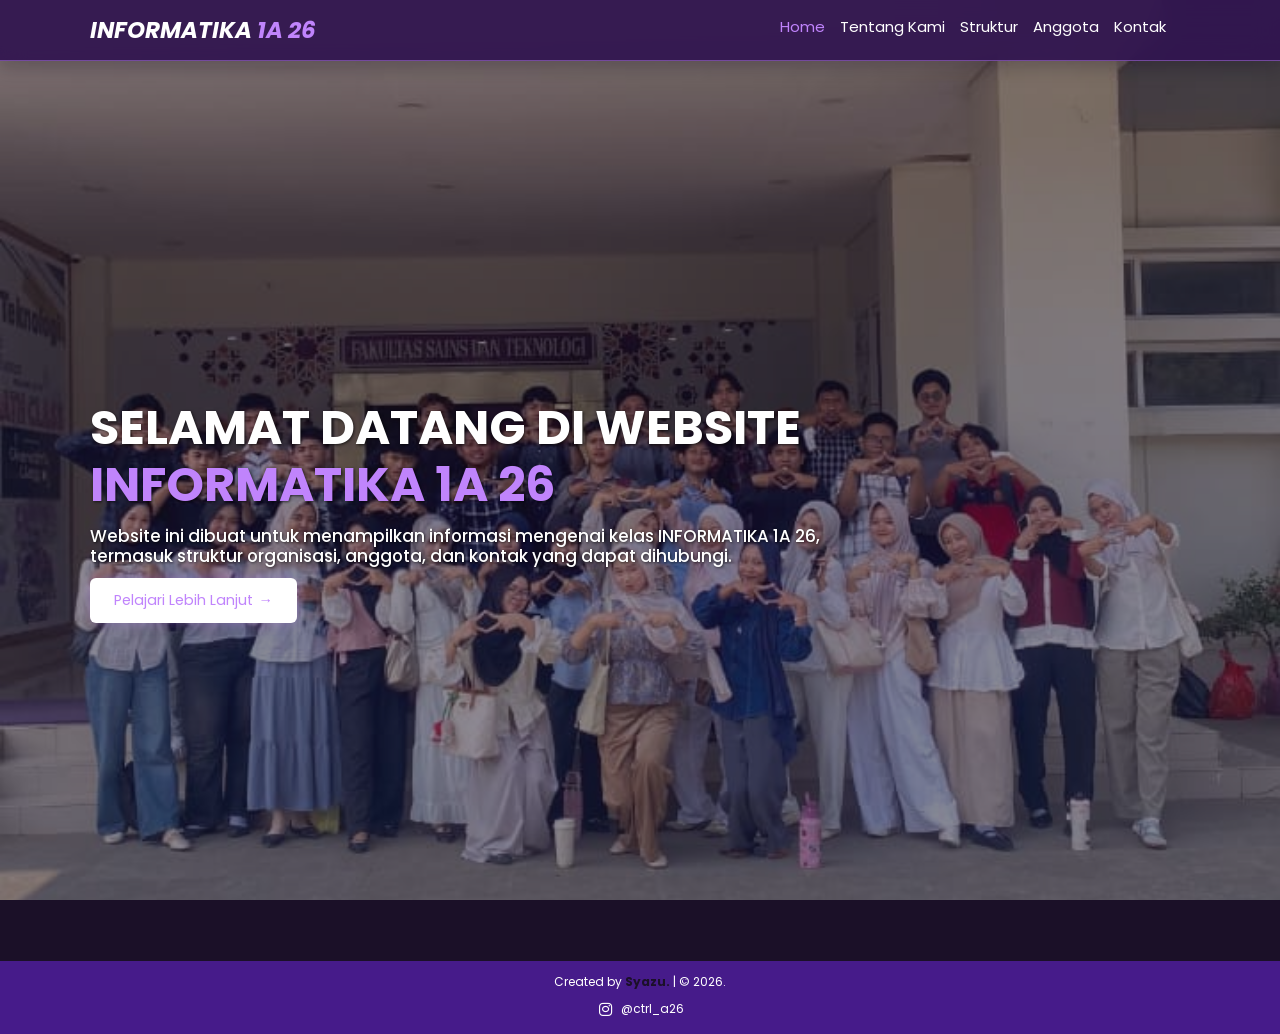
==== index.html @ 843210bf "Add files via upload" ====
<!doctype html>
<html lang="en">
  <head>
    <meta charset="UTF-8" />
    <meta name="viewport" content="width=device-width, initial-scale=1.0" />
    <title>INFORMATIKA 1A 26</title>

    <!-- fonts -->
    <link rel="preconnect" href="https://fonts.googleapis.com" />
    <link rel="preconnect" href="https://fonts.gstatic.com" crossorigin />
    <link
      href="https://fonts.googleapis.com/css2?family=Poppins:ital,wght@0,100;0,200;0,300;0,400;0,500;0,600;0,700;0,800;0,900;1,100;1,200;1,300;1,400;1,500;1,600;1,700;1,800;1,900&display=swap"
      rel="stylesheet"
    />

    <!-- icon -->
    <link
      rel="stylesheet"
      href="https://cdn.jsdelivr.net/npm/boxicons@latest/css/boxicons.min.css"
    />

    <!-- style -->
    <link rel="stylesheet" href="style.css" />
  </head>

  <body>
    <!-- navbar -->
    <nav class="navbar">
      <a href="#" class="navbar-logo">INFORMATIKA <span>1A 26</span></a>

      <div id="#" class="navbar-nav">
        <a href="index.html" class="active">Home</a>
        <a href="about.html">Tentang Kami</a>
        <a href="structure.html">Struktur</a>
        <a href="anggota.html">Anggota</a>
        <a href="contact.html">Kontak</a>
      </div>

      <div id="#" class="navbar-extra">
        <a href="#" id="menu" aria-label="Buka menu"
          ><i class="bx bx-menu" aria-hidden="true"></i
        ></a>
      </div>
    </nav>

    <!-- hero -->
    <section id="home" class="hero">
      <main class="content">
        <h1>SELAMAT DATANG DI WEBSITE<br /><span>INFORMATIKA 1A 26</span></h1>

        <p>
          Website ini dibuat untuk menampilkan informasi mengenai kelas
          INFORMATIKA 1A 26, termasuk struktur organisasi, anggota, dan kontak
          yang dapat dihubungi.
        </p>

        <a href="about.html" class="cta">Pelajari Lebih Lanjut</a>
      </main>
    </section>
    <!-- hero -->

    <!-- footer -->
    <footer>
      <div class="credit">
        <p>Created by <a href="">Syazu.</a> | &copy; 2026.</p>
      </div>
      <a
        href="https://www.instagram.com/ctrl_a26?cplk=MTdxdXM1bTlqb2JzaA=="
        class="footer-instagram"
      >
        <i class="bx bxl-instagram" aria-hidden="true"></i>
        <span>@ctrl_a26</span>
      </a>
    </footer>
    <!-- footer -->

    <!-- script -->
    <script src="script.js"></script>
  </body>
</html>
---- style.css ----
* {
  margin: 0;
  padding: 0;
  box-sizing: border-box;
  outline: none;
  border: none;
  text-decoration: none;
}

:root {
  --bg: #1b1028;
  --primary: #c084fc;
}

html {
  scroll-behavior: smooth;
}

body {
  display: flex;
  flex-direction: column;
  min-height: 100vh;
  font-family: "poppins", sans-serif;
  color: #fff;
  background-color: var(--bg);
  position: relative;
  isolation: isolate;
}

body::before {
  content: "";
  position: fixed;
  inset: 0;
  background: url("bg-1.jpeg") center / cover no-repeat;
  opacity: 0.5;
  z-index: -1;
  pointer-events: none;
}

/* navbar */
.navbar {
  position: sticky;
  top: 0;
  left: 0;
  right: 0;
  display: flex;
  align-items: center;
  justify-content: space-between;
  gap: 2rem;
  padding: 0.9rem clamp(1.25rem, 7vw, 7%);
  background-color: rgba(48, 20, 80, 0.92);
  border-bottom: 1px solid rgba(192, 132, 252, 0.45);
  box-shadow: 0 0.5rem 1.5rem rgba(15, 6, 25, 0.25);
  backdrop-filter: blur(12px);
  z-index: 9999;
}

.navbar .navbar-logo {
  flex-shrink: 0;
  font-size: clamp(18px, 1.8vw, 24px);
  font-style: italic;
  font-weight: 700;
  color: #fff;
}

.navbar .navbar-logo span {
  color: var(--primary);
}

.navbar .navbar-nav {
  display: flex;
  align-items: center;
  gap: clamp(0.5rem, 1.5vw, 1.25rem);
  margin-left: auto;
}

.navbar .navbar-nav a {
  font-size: clamp(15px, 1.1vw, 17px);
  display: inline-block;
  margin: 0;
  padding: 0.35rem 0;
  color: #fff;
  white-space: nowrap;
}

.navbar .navbar-nav a.active,
.navbar .navbar-nav a:hover {
  color: var(--primary);
}

.navbar .navbar-nav a::after {
  border-bottom: 0.1rem solid var(--primary);
  content: "";
  display: block;
  padding-bottom: 0.5rem;
  transform: scaleX(0);
  transition: 0.2s linear;
}

.navbar .navbar-nav a:hover::after {
  transform: scaleX(0.5);
}

.navbar .navbar-extra a {
  display: inline-flex;
  align-items: center;
  justify-content: center;
  color: #fff;
  margin: 0 0.5rem;
  font-size: 1.5rem;
}

.navbar .navbar-extra {
  display: flex;
  align-items: center;
  flex-shrink: 0;
}

.navbar .navbar-extra a:hover {
  color: var(--primary);
}

#menu {
  display: none;
}

/* hero */
.hero {
  display: flex;
  align-items: center;
  min-height: 100vh;
  position: relative;
}

.hero .content {
  padding: 1.4rem 7%;
  max-width: 80rem;
  position: relative;
}

.hero .content h1 {
  font-weight: 700;
  font-size: 4rem;
  color: #fff;
  line-height: 1.2;
  text-shadow: 1px 1px 3px rgba(0, 0, 0, 0.65);
}

.hero .content h1 span {
  color: var(--primary);
}

.hero .content p {
  font-size: 1.4rem;
  font-weight: 500;
  line-height: 1.2;
  color: #fff;
  text-shadow: 1px 1px 3px rgba(0, 0, 0, 0.65);
  margin-top: 1rem;
}

.hero .content .cta {
  display: inline-block;
  background-color: #fff;
  color: var(--primary);
  margin-top: 1rem;
  padding: 1rem 2rem;
  border-radius: 0.5rem;
  font-size: 1.2rem;
  box-shadow: 0 0 12px rgba(192, 132, 252, 0.35);
}

.hero .content .cta:hover {
  background-color: var(--primary);
  color: #fff;
  box-shadow: 0 0 12px rgba(192, 132, 252, 0.65);
}

.content .cta::after {
  content: "→";
  display: inline-block;
  margin-left: 0.5rem;
  transition: 0.3s;
}
/* hero end */

/* about */
.about {
  flex: 1;
  width: min(90%, 70rem);
  margin: 3rem auto;
  padding: 2rem;
  border: 1px solid rgba(192, 132, 252, 0.65);
  border-radius: 1rem;
  background-color: rgba(48, 20, 80, 0.75);
  box-shadow: 0 0.75rem 2rem rgba(15, 6, 25, 0.25);
}

.about h2 {
  text-align: center;
  margin-bottom: 2rem;
}

.about .content {
  width: 100%;
}

.about .content p {
  text-align: justify;
  line-height: 1.8;
  font-size: 1.2rem;
}
/* about end */

/* members */
.member-list {
  flex: 1;
  width: min(92%, 75rem);
  margin: 3rem auto;
  padding: 2rem;
  border: 1px solid rgba(192, 132, 252, 0.65);
  border-radius: 1rem;
  background-color: rgba(48, 20, 80, 0.75);
  box-shadow: 0 0.75rem 2rem rgba(15, 6, 25, 0.25);
}

.member-list h2 {
  margin-bottom: 0.5rem;
  text-align: center;
  font-size: 2.5rem;
}

.member-list h2 span {
  color: var(--primary);
}

.member-intro {
  margin-bottom: 2rem;
  text-align: center;
  color: rgba(255, 255, 255, 0.8);
}

.member-search-label {
  display: block;
  margin: 0 auto 0.5rem;
  color: rgba(255, 255, 255, 0.85);
  font-size: 0.95rem;
}

.member-search {
  display: block;
  width: min(100%, 32rem);
  min-height: 3rem;
  margin: 0 auto 0.5rem;
  padding: 0.75rem 1rem;
  border: 1px solid rgba(192, 132, 252, 0.65);
  border-radius: 0.6rem;
  background: rgba(27, 16, 40, 0.8);
  color: #fff;
  font: inherit;
}

.member-search::placeholder {
  color: rgba(255, 255, 255, 0.6);
}

.member-search:focus-visible {
  outline: 2px solid var(--primary);
  outline-offset: 2px;
}

.member-count {
  min-height: 1.5rem;
  margin-bottom: 1rem;
  color: rgba(255, 255, 255, 0.75);
  font-size: 0.9rem;
  text-align: center;
}

.member-grid {
  display: grid;
  grid-template-columns: repeat(auto-fit, minmax(min(100%, 13rem), 1fr));
  gap: 1.25rem;
}

.member-card {
  padding: 1.5rem 1rem;
  border: 1px solid rgba(192, 132, 252, 0.55);
  border-radius: 0.75rem;
  background: rgba(76, 29, 149, 0.8);
  text-align: center;
  box-shadow: 0 0.5rem 1.25rem rgba(15, 6, 25, 0.2);
  transition:
    transform 180ms ease,
    border-color 180ms ease,
    box-shadow 180ms ease;
}

.member-card:hover,
.contact-card:hover {
  transform: translateY(-4px);
  border-color: var(--primary);
  box-shadow: 0 0.8rem 1.5rem rgba(15, 6, 25, 0.32);
}

.member-card[hidden] {
  display: none;
}

.scroll-reveal {
  opacity: 0;
  transform: translateY(1rem);
  transition:
    opacity 500ms ease,
    transform 500ms ease;
}

.scroll-reveal.is-visible {
  opacity: 1;
  transform: translateY(0);
}

.back-to-top {
  position: fixed;
  right: 1.25rem;
  bottom: 1.25rem;
  z-index: 10000;
  display: grid;
  width: 3rem;
  height: 3rem;
  place-items: center;
  border: 1px solid rgba(255, 255, 255, 0.5);
  border-radius: 50%;
  background: var(--primary);
  color: var(--bg);
  cursor: pointer;
  font-size: 1.75rem;
  opacity: 0;
  pointer-events: none;
  transform: translateY(0.5rem);
  transition:
    opacity 180ms ease,
    transform 180ms ease,
    background-color 180ms ease;
}

.back-to-top.is-visible {
  opacity: 1;
  pointer-events: auto;
  transform: translateY(0);
}

.back-to-top:hover {
  background: #fff;
}

.back-to-top:focus-visible {
  outline: 2px solid #fff;
  outline-offset: 3px;
}

@media (prefers-reduced-motion: reduce) {
  .member-card,
  .scroll-reveal,
  .back-to-top {
    transition: none;
  }

  .member-card:hover,
  .contact-card:hover {
    transform: none;
  }
}

.member-centered-row {
  display: grid;
  grid-column: 1 / -1;
  grid-template-columns: 1fr;
  gap: 1.25rem;
  width: min(100%, 20rem);
  justify-self: center;
}

.member-pair-row {
  display: contents;
}

.member-avatar {
  display: grid;
  width: 4rem;
  height: 4rem;
  margin: 0 auto 1rem;
  place-items: center;
  border: 1px solid rgba(255, 255, 255, 0.55);
  border-radius: 50%;
  background: rgba(192, 132, 252, 0.35);
  color: #fff;
  font-size: 1.2rem;
  font-weight: 700;
}

.member-card h3 {
  margin-bottom: 0.35rem;
  font-size: 1rem;
  overflow-wrap: anywhere;
}

.member-card p {
  color: rgba(255, 255, 255, 0.75);
  font-size: 0.9rem;
}

/* contact */
.contact-list {
  flex: 1;
  width: min(92%, 75rem);
  margin: 3rem auto;
  padding: 2rem;
  border: 1px solid rgba(192, 132, 252, 0.65);
  border-radius: 1rem;
  background-color: rgba(48, 20, 80, 0.75);
  box-shadow: 0 0.75rem 2rem rgba(15, 6, 25, 0.25);
}

.contact-list h2 {
  margin-bottom: 0.5rem;
  text-align: center;
  font-size: 2.5rem;
}

.contact-list h2 span {
  color: var(--primary);
}

.contact-intro {
  margin-bottom: 2rem;
  text-align: center;
  color: rgba(255, 255, 255, 0.8);
}

.contact-grid {
  display: grid;
  grid-template-columns: repeat(auto-fit, minmax(min(100%, 18rem), 1fr));
  gap: 1.25rem;
  max-width: 48rem;
  margin: 0 auto;
}

.contact-card {
  padding: 2rem 1.5rem;
  border: 1px solid rgba(192, 132, 252, 0.55);
  border-radius: 0.75rem;
  background: rgba(76, 29, 149, 0.8);
  text-align: center;
  box-shadow: 0 0.5rem 1.25rem rgba(15, 6, 25, 0.2);
}

.contact-icon {
  display: grid;
  width: 4rem;
  height: 4rem;
  margin: 0 auto 1rem;
  place-items: center;
  border: 1px solid rgba(255, 255, 255, 0.55);
  border-radius: 50%;
  background: rgba(192, 132, 252, 0.35);
  font-size: 1.8rem;
}

.contact-card h3 {
  margin-bottom: 0.35rem;
  font-size: 1.1rem;
  overflow-wrap: anywhere;
}

.contact-role {
  margin-bottom: 1.25rem;
  color: rgba(255, 255, 255, 0.75);
}

.contact-action {
  display: inline-flex;
  align-items: center;
  justify-content: center;
  gap: 0.5rem;
  padding: 0.7rem 1rem;
  border-radius: 0.5rem;
  background: var(--primary);
  color: var(--bg);
  font-weight: 600;
}

.contact-action:hover {
  background: #fff;
}

/* class structure */
.structure {
  flex: 1;
  width: min(96%, 100rem);
  margin: 3rem auto;
  padding: 2rem;
  border: 1px solid rgba(192, 132, 252, 0.65);
  border-radius: 1rem;
  background-color: rgba(48, 20, 80, 0.75);
  box-shadow: 0 0.75rem 2rem rgba(15, 6, 25, 0.25);
}

.structure h2 {
  margin-bottom: 0.5rem;
  text-align: center;
  font-size: 2.5rem;
}

.structure h2 span {
  color: var(--primary);
}

.structure-intro {
  margin-bottom: 2rem;
  text-align: center;
  color: rgba(255, 255, 255, 0.8);
}

.class-org {
  display: flex;
  flex-direction: column;
  align-items: center;
}

.org-card {
  display: flex;
  align-items: center;
  justify-content: center;
  width: min(100%, 20rem);
  min-height: 5rem;
  padding: 1rem;
  border: 1px solid rgba(192, 132, 252, 0.7);
  border-radius: 0.75rem;
  background: rgba(76, 29, 149, 0.8);
  text-align: center;
  box-shadow: 0 0.5rem 1.25rem rgba(15, 6, 25, 0.2);
  flex-direction: column;
  gap: 0.35rem;
}

.org-role {
  color: #fff;
  font-size: 1.25rem;
  font-weight: 700;
}

.org-name {
  font-size: 1.1rem;
  font-weight: 500;
}

.org-connector {
  width: 2px;
  height: 1.25rem;
  background: var(--primary);
}

.org-team {
  position: relative;
  display: grid;
  grid-template-columns: repeat(2, minmax(0, 1fr));
  column-gap: 3rem;
  width: min(100%, 40.5rem);
  padding-top: 1.25rem;
  justify-items: center;
}

.org-team::before {
  content: "";
  position: absolute;
  top: 0;
  left: calc(25% - 0.8rem);
  right: calc(25% - 0.8rem);
  border-top: 2px solid rgba(192, 132, 252, 0.85);
}

.org-team::after {
  content: "";
  position: absolute;
  top: -1.25rem;
  left: 50%;
  height: 1.25rem;
  border-left: 2px solid rgba(192, 132, 252, 0.85);
  transform: translateX(-50%);
}

.org-team .org-card {
  position: relative;
  width: 100%;
}

.org-team .org-card::before {
  content: "";
  position: absolute;
  top: -1.25rem;
  left: 50%;
  height: 1.25rem;
  border-left: 2px solid rgba(192, 132, 252, 0.85);
  transform: translateX(-50%);
}

.org-divisions {
  grid-template-columns: repeat(2, minmax(0, 1fr));
  column-gap: 3rem;
  width: min(100%, 45rem);
}

.org-divisions .org-card {
  width: 100%;
  min-height: 10rem;
}

.org-pj {
  display: grid;
  grid-template-columns: repeat(10, minmax(0, 1fr));
  gap: 1rem;
  width: 100%;
}

.org-pj .org-card {
  grid-column: span 2;
}

.org-pj .org-card:nth-child(n + 6) {
  grid-row: 2;
}

.org-pj .org-card:nth-child(6) {
  grid-column: 2 / span 2;
}

.org-pj .org-card:nth-child(7) {
  grid-column: 4 / span 2;
}

.org-pj .org-card:nth-child(8) {
  grid-column: 6 / span 2;
}

.org-pj .org-card:nth-child(9) {
  grid-column: 8 / span 2;
}

.org-pj .org-card {
  width: 100%;
  min-height: 6rem;
}

.org-pj .org-role {
  font-size: 1.25rem;
  overflow-wrap: anywhere;
}

.org-members {
  margin-top: 1.25rem;
}
/* class structure end */

@media (max-width: 700px) {
  .structure {
    padding: 1.25rem;
  }

  .member-list {
    padding: 1.25rem;
  }

  .contact-list {
    padding: 1.25rem;
  }

  .member-centered-row {
    grid-template-columns: 1fr;
    width: min(100%, 20rem);
  }

  .member-grid {
    grid-template-columns: repeat(2, minmax(0, 1fr));
  }

  .member-pair-row {
    display: grid;
    grid-column: 1 / -1;
    grid-template-columns: repeat(2, minmax(0, 1fr));
    gap: 1.25rem;
    width: min(100%, 42rem);
    justify-self: center;
  }

  .org-divisions {
    grid-template-columns: repeat(2, minmax(0, 1fr));
  }

  .org-pj {
    grid-template-columns: repeat(2, minmax(0, 1fr));
  }

  .org-pj .org-card {
    grid-column: auto;
  }

  .org-pj .org-card:nth-child(n + 6) {
    grid-row: auto;
    grid-column: auto;
  }

  .org-pj .org-card:last-child {
    grid-column: 1 / -1;
    width: min(100%, 20rem);
    justify-self: center;
  }
}

/* footer */
footer {
  text-align: center;
  background-color: rgba(76, 29, 149, 0.9);
  padding: 1rem 0;
  margin-top: auto;
}

footer .credit {
  font-size: 1rem;
}

footer .credit a {
  color: var(--bg);
  font-weight: 700;
}

footer .footer-instagram {
  display: inline-flex;
  align-items: center;
  gap: 0.5rem;
  margin-top: 0.75rem;
  color: #fff;
  font-size: 1rem;
}

footer .footer-instagram i {
  font-size: 1.5rem;
}

/* media */

/* dekstop */
@media (max-width: 1920px) {
  html {
    font-size: 100%;
  }
}

/* laptop */
@media (max-width: 1366px) {
  html {
    font-size: 75%;
  }
}

/* tablet */
@media (max-width: 758px) {
  html {
    font-size: 62.5%;
  }

  body {
    min-height: 100vh;
    min-height: 100svh;
    overflow-x: clip;
  }

  body::before {
    background-size: cover;
    opacity: 0.42;
  }

  #menu {
    display: inline-block;
  }

  .navbar .navbar-nav {
    display: block;
    position: absolute;
    top: 100%;
    right: -100%;
    width: min(30rem, 90vw);
    min-height: calc(100vh - 100%);
    padding: 1rem 1.5rem;
    background-color: rgba(48, 20, 80, 0.98);
    box-shadow: 0 1rem 1.5rem rgba(15, 6, 25, 0.3);
    transition: 0.3s;
  }

  .navbar .navbar-nav.active {
    right: 0;
  }

  .navbar .navbar-nav a {
    color: #fff;
    display: block;
    margin: 0.5rem 0;
    padding: 0.8rem 0.5rem;
    font-size: 1.5rem;
  }

  .navbar .navbar-nav a:hover {
    transform-origin: 0 0;
  }

  .navbar .navbar-nav a:hover::after {
    transform: scaleX(0.2);
  }

  .contact-list {
    width: min(94%, 48rem);
    margin: 2rem auto;
    padding: 2rem;
  }

  .contact-list h2 {
    font-size: 2.2rem;
  }

  .contact-grid {
    grid-template-columns: repeat(2, minmax(0, 1fr));
    gap: 1rem;
  }

  .contact-card {
    padding: 1.75rem 1rem;
  }

  .back-to-top {
    right: 1rem;
    bottom: 1rem;
  }
}

/* mobile */
@media (max-width: 450px) {
  html {
    font-size: 55%;
  }

  body {
    min-height: 100vh;
    min-height: 100svh;
  }

  body::before {
    background-size: cover;
    opacity: 0.36;
  }

  .contact-list {
    width: calc(100% - 2rem);
    margin: 1.5rem auto;
    padding: 1.5rem 1rem;
  }

  .contact-list h2 {
    font-size: 2rem;
  }

  .contact-intro {
    margin-bottom: 1.5rem;
    line-height: 1.5;
  }

  .contact-grid {
    grid-template-columns: 1fr;
    gap: 1rem;
  }

  .member-centered-row {
    grid-template-columns: 1fr;
    width: min(100%, 24rem);
  }

  .member-pair-row {
    grid-template-columns: repeat(2, minmax(0, 1fr));
    gap: 0.75rem;
  }

  .contact-card {
    padding: 1.5rem 1rem;
  }

  .contact-card h3 {
    font-size: 1.2rem;
  }

  .contact-action {
    min-height: 4rem;
    padding: 0.8rem 1.25rem;
  }
}
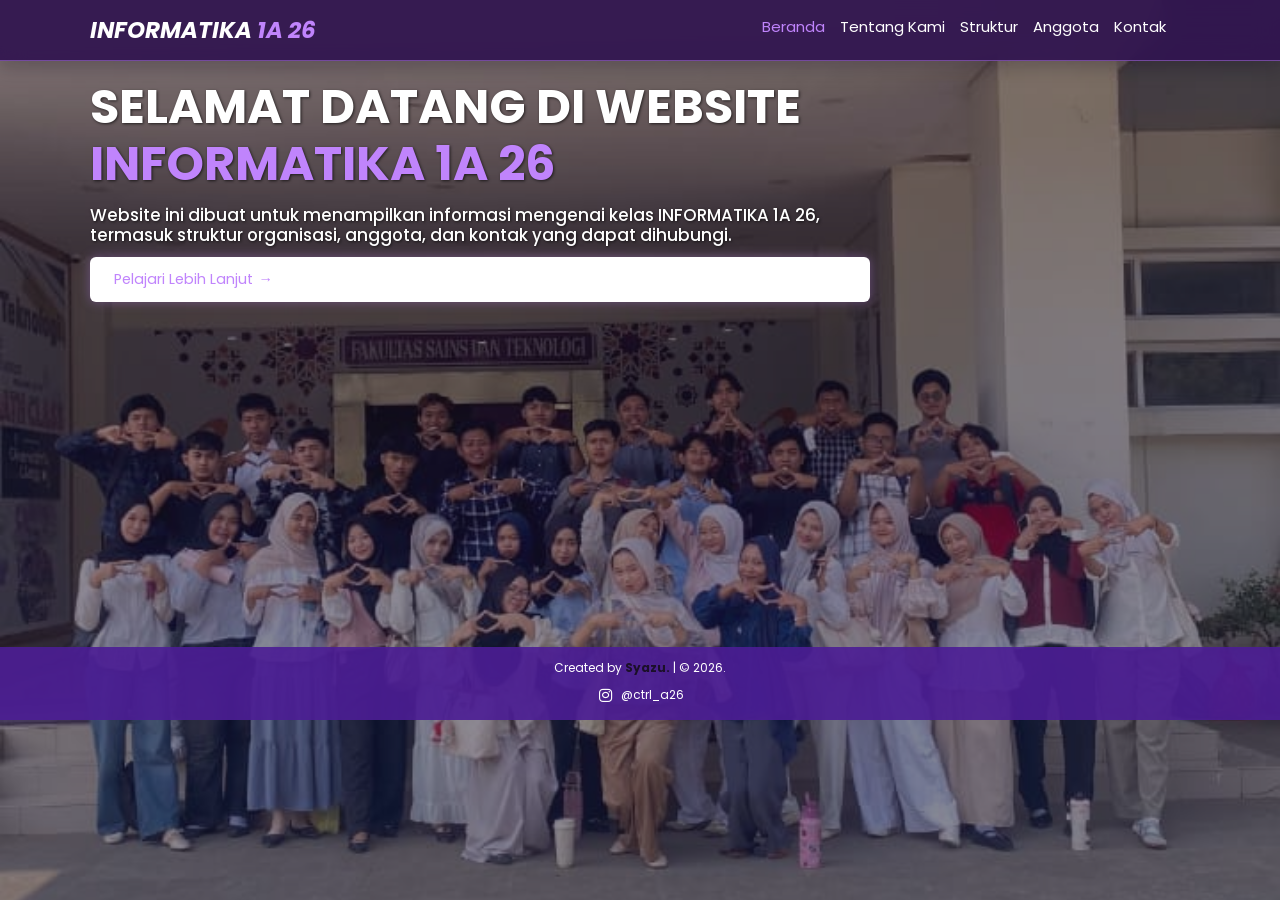
==== commit 7b7c5200: "Update index.html" ====
--- a/index.html
+++ b/index.html
@@ -2,7 +2,10 @@
 <html lang="en">
   <head>
     <meta charset="UTF-8" />
-    <meta name="viewport" content="width=device-width, initial-scale=1.0" />
+    <meta
+      name="viewport"
+      content="width=device-width, initial-scale=1.0, maximum-scale=1.0, user-scalable=no"
+    />
     <title>INFORMATIKA 1A 26</title>
 
     <!-- fonts -->
@@ -27,9 +30,8 @@
     <!-- navbar -->
     <nav class="navbar">
       <a href="#" class="navbar-logo">INFORMATIKA <span>1A 26</span></a>
-
       <div id="#" class="navbar-nav">
-        <a href="index.html" class="active">Home</a>
+        <a href="index.html" class="active">Beranda</a>
         <a href="about.html">Tentang Kami</a>
         <a href="structure.html">Struktur</a>
         <a href="anggota.html">Anggota</a>
@@ -47,13 +49,11 @@
     <section id="home" class="hero">
       <main class="content">
         <h1>SELAMAT DATANG DI WEBSITE<br /><span>INFORMATIKA 1A 26</span></h1>
-
         <p>
           Website ini dibuat untuk menampilkan informasi mengenai kelas
           INFORMATIKA 1A 26, termasuk struktur organisasi, anggota, dan kontak
           yang dapat dihubungi.
         </p>
-
         <a href="about.html" class="cta">Pelajari Lebih Lanjut</a>
       </main>
     </section>
--- a/style.css
+++ b/style.css
@@ -19,7 +19,7 @@
 body {
   display: flex;
   flex-direction: column;
-  min-height: 100vh;
+  min-height: 80vh;
   font-family: "poppins", sans-serif;
   color: #fff;
   background-color: var(--bg);
@@ -35,6 +35,12 @@
   opacity: 0.5;
   z-index: -1;
   pointer-events: none;
+}
+
+main {
+  display: flex;
+  flex-direction: column;
+  flex: 1;
 }
 
 /* navbar */
@@ -127,7 +133,7 @@
 /* hero */
 .hero {
   display: flex;
-  align-items: center;
+  align-items: center
   min-height: 100vh;
   position: relative;
 }
@@ -186,7 +192,6 @@
 
 /* about */
 .about {
-  flex: 1;
   width: min(90%, 70rem);
   margin: 3rem auto;
   padding: 2rem;
@@ -213,6 +218,16 @@
 /* about end */
 
 /* members */
+.member-list {
+  width: min(92%, 75rem);
+  margin: 3rem auto;
+  padding: 2rem;
+  border: 1px solid rgba(192, 132, 252, 0.65);
+  border-radius: 1rem;
+  background-color: rgba(48, 20, 80, 0.75);
+  box-shadow: 0 0.75rem 2rem rgba(15, 6, 25, 0.25);
+}
+
 .member-list {
   flex: 1;
   width: min(92%, 75rem);
@@ -412,7 +427,6 @@
 
 /* contact */
 .contact-list {
-  flex: 1;
   width: min(92%, 75rem);
   margin: 3rem auto;
   padding: 2rem;
@@ -496,7 +510,6 @@
 
 /* class structure */
 .structure {
-  flex: 1;
   width: min(96%, 100rem);
   margin: 3rem auto;
   padding: 2rem;
@@ -653,15 +666,15 @@
 }
 
 .org-pj .org-role {
-  font-size: 1.25rem;
+  font-size: 1.25rm;
   overflow-wrap: anywhere;
 }
 
 .org-members {
   margin-top: 1.25rem;
 }
+
 /* class structure end */
-
 @media (max-width: 700px) {
   .structure {
     padding: 1.25rem;
@@ -748,7 +761,6 @@
 }
 
 /* media */
-
 /* dekstop */
 @media (max-width: 1920px) {
   html {
@@ -776,12 +788,13 @@
   }
 
   body::before {
+    background-position: center 40%;
     background-size: cover;
     opacity: 0.42;
   }
 
   #menu {
-    display: inline-block;
+    display: inline-flex;
   }
 
   .navbar .navbar-nav {
@@ -854,6 +867,7 @@
   }
 
   body::before {
+    background-position: center 35%;
     background-size: cover;
     opacity: 0.36;
   }
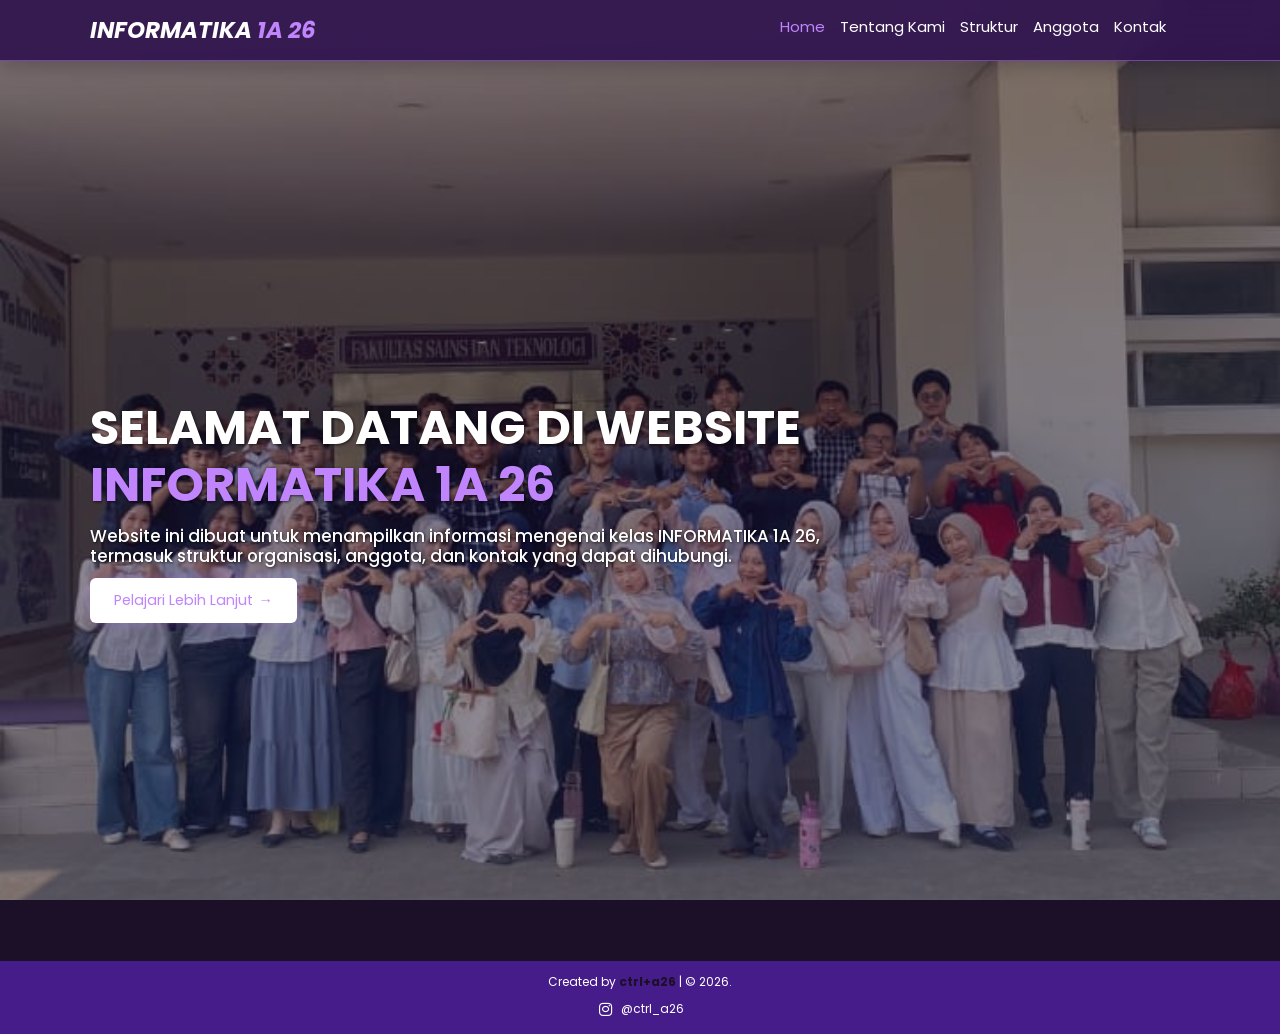
==== commit bc1408fe: "Add files via upload" ====
--- a/index.html
+++ b/index.html
@@ -6,7 +6,7 @@
       name="viewport"
       content="width=device-width, initial-scale=1.0, maximum-scale=1.0, user-scalable=no"
     />
-    <title>INFORMATIKA 1A 26</title>
+    <title>Beranda - INFORMATIKA 1A 26</title>
 
     <!-- fonts -->
     <link rel="preconnect" href="https://fonts.googleapis.com" />
@@ -30,8 +30,9 @@
     <!-- navbar -->
     <nav class="navbar">
       <a href="#" class="navbar-logo">INFORMATIKA <span>1A 26</span></a>
+
       <div id="#" class="navbar-nav">
-        <a href="index.html" class="active">Beranda</a>
+        <a href="index.html" class="active">Home</a>
         <a href="about.html">Tentang Kami</a>
         <a href="structure.html">Struktur</a>
         <a href="anggota.html">Anggota</a>
@@ -49,11 +50,13 @@
     <section id="home" class="hero">
       <main class="content">
         <h1>SELAMAT DATANG DI WEBSITE<br /><span>INFORMATIKA 1A 26</span></h1>
+
         <p>
           Website ini dibuat untuk menampilkan informasi mengenai kelas
           INFORMATIKA 1A 26, termasuk struktur organisasi, anggota, dan kontak
           yang dapat dihubungi.
         </p>
+
         <a href="about.html" class="cta">Pelajari Lebih Lanjut</a>
       </main>
     </section>
@@ -62,7 +65,7 @@
     <!-- footer -->
     <footer>
       <div class="credit">
-        <p>Created by <a href="">Syazu.</a> | &copy; 2026.</p>
+        <p>Created by <a href="">ctrl+a26</a> | &copy; 2026.</p>
       </div>
       <a
         href="https://www.instagram.com/ctrl_a26?cplk=MTdxdXM1bTlqb2JzaA=="
--- a/style.css
+++ b/style.css
@@ -19,7 +19,7 @@
 body {
   display: flex;
   flex-direction: column;
-  min-height: 80vh;
+  min-height: 100vh;
   font-family: "poppins", sans-serif;
   color: #fff;
   background-color: var(--bg);
@@ -35,12 +35,6 @@
   opacity: 0.5;
   z-index: -1;
   pointer-events: none;
-}
-
-main {
-  display: flex;
-  flex-direction: column;
-  flex: 1;
 }
 
 /* navbar */
@@ -133,7 +127,7 @@
 /* hero */
 .hero {
   display: flex;
-  align-items: center
+  align-items: center;
   min-height: 100vh;
   position: relative;
 }
@@ -192,6 +186,7 @@
 
 /* about */
 .about {
+  flex: 1;
   width: min(90%, 70rem);
   margin: 3rem auto;
   padding: 2rem;
@@ -218,16 +213,6 @@
 /* about end */
 
 /* members */
-.member-list {
-  width: min(92%, 75rem);
-  margin: 3rem auto;
-  padding: 2rem;
-  border: 1px solid rgba(192, 132, 252, 0.65);
-  border-radius: 1rem;
-  background-color: rgba(48, 20, 80, 0.75);
-  box-shadow: 0 0.75rem 2rem rgba(15, 6, 25, 0.25);
-}
-
 .member-list {
   flex: 1;
   width: min(92%, 75rem);
@@ -387,15 +372,6 @@
   }
 }
 
-.member-centered-row {
-  display: grid;
-  grid-column: 1 / -1;
-  grid-template-columns: 1fr;
-  gap: 1.25rem;
-  width: min(100%, 20rem);
-  justify-self: center;
-}
-
 .member-pair-row {
   display: contents;
 }
@@ -426,90 +402,176 @@
 }
 
 /* contact */
-.contact-list {
-  width: min(92%, 75rem);
-  margin: 3rem auto;
-  padding: 2rem;
-  border: 1px solid rgba(192, 132, 252, 0.65);
-  border-radius: 1rem;
-  background-color: rgba(48, 20, 80, 0.75);
-  box-shadow: 0 0.75rem 2rem rgba(15, 6, 25, 0.25);
-}
-
-.contact-list h2 {
-  margin-bottom: 0.5rem;
+.contact {
+  flex: 1;
+  width: min(92%, 68rem);
+  margin: clamp(2rem, 5vw, 4rem) auto;
+  padding: clamp(2rem, 5vw, 4rem);
+  overflow: hidden;
+  border: 1px solid rgba(216, 180, 254, 0.32);
+  border-radius: 1.5rem;
+  background:
+    radial-gradient(
+      ellipse at 50% 0,
+      rgba(147, 51, 234, 0.24),
+      transparent 55%
+    ),
+    rgba(36, 17, 57, 0.88);
+  box-shadow: 0 1.5rem 4rem rgba(15, 6, 25, 0.4);
+}
+
+.contact-header {
+  max-width: 40rem;
+  margin: 0 auto;
   text-align: center;
-  font-size: 2.5rem;
-}
-
-.contact-list h2 span {
+}
+
+.contact-eyebrow {
+  display: inline-flex;
+  align-items: center;
+  gap: 0.5rem;
+  margin-bottom: 1rem;
+  padding: 0.45rem 0.9rem;
+  border: 1px solid rgba(216, 180, 254, 0.35);
+  border-radius: 999px;
+  background: rgba(192, 132, 252, 0.12);
   color: var(--primary);
+  font-size: 0.9rem;
+  font-weight: 600;
+  letter-spacing: 0.04em;
+}
+
+.contact-eyebrow i {
+  font-size: 1.1rem;
+}
+
+.contact-header h1 {
+  margin-bottom: 0.75rem;
+  font-size: clamp(2.5rem, 5vw, 3.75rem);
+  line-height: 1.1;
+}
+
+.contact-header h1 span {
+  color: var(--primary);
+}
+
+.contact-subtitle {
+  max-width: 35rem;
+  margin: 0 auto;
+  color: rgba(255, 255, 255, 0.78);
+  line-height: 1.8;
 }
 
 .contact-intro {
-  margin-bottom: 2rem;
-  text-align: center;
-  color: rgba(255, 255, 255, 0.8);
+  display: flex;
+  align-items: center;
+  justify-content: center;
+  gap: 1rem;
+  margin: 2.5rem 0 1.25rem;
+  color: rgba(255, 255, 255, 0.72);
+  font-size: 0.95rem;
+}
+
+.contact-intro-line {
+  width: min(10vw, 4rem);
+  height: 1px;
+  background: rgba(216, 180, 254, 0.4);
 }
 
 .contact-grid {
   display: grid;
-  grid-template-columns: repeat(auto-fit, minmax(min(100%, 18rem), 1fr));
-  gap: 1.25rem;
-  max-width: 48rem;
+  grid-template-columns: repeat(2, minmax(0, 1fr));
+  gap: 1.5rem;
+  max-width: 52rem;
   margin: 0 auto;
 }
 
 .contact-card {
-  padding: 2rem 1.5rem;
-  border: 1px solid rgba(192, 132, 252, 0.55);
-  border-radius: 0.75rem;
-  background: rgba(76, 29, 149, 0.8);
+  position: relative;
+  padding: 2rem;
+  overflow: hidden;
+  border: 1px solid rgba(216, 180, 254, 0.28);
+  border-radius: 1.1rem;
+  background: linear-gradient(
+    145deg,
+    rgba(91, 33, 150, 0.72),
+    rgba(48, 20, 80, 0.82)
+  );
   text-align: center;
-  box-shadow: 0 0.5rem 1.25rem rgba(15, 6, 25, 0.2);
+  box-shadow: 0 0.75rem 1.75rem rgba(15, 6, 25, 0.22);
+  transition:
+    transform 180ms ease,
+    border-color 180ms ease,
+    box-shadow 180ms ease;
 }
 
 .contact-icon {
   display: grid;
-  width: 4rem;
-  height: 4rem;
-  margin: 0 auto 1rem;
+  width: 4.5rem;
+  height: 4.5rem;
+  margin: 0 auto 1.1rem;
   place-items: center;
-  border: 1px solid rgba(255, 255, 255, 0.55);
-  border-radius: 50%;
-  background: rgba(192, 132, 252, 0.35);
-  font-size: 1.8rem;
+  border: 1px solid rgba(216, 180, 254, 0.38);
+  border-radius: 1.25rem;
+  background: rgba(192, 132, 252, 0.18);
+  color: #e9d5ff;
+  font-size: 2rem;
+}
+
+.contact-card-label {
+  margin-bottom: 0.4rem;
+  color: #d8b4fe;
+  font-size: 0.75rem;
+  font-weight: 600;
+  letter-spacing: 0.12em;
+  text-transform: uppercase;
 }
 
 .contact-card h3 {
-  margin-bottom: 0.35rem;
-  font-size: 1.1rem;
+  margin-bottom: 0.4rem;
+  font-size: clamp(1.05rem, 2vw, 1.3rem);
   overflow-wrap: anywhere;
 }
 
 .contact-role {
-  margin-bottom: 1.25rem;
+  margin-bottom: 1.5rem;
   color: rgba(255, 255, 255, 0.75);
 }
 
 .contact-action {
-  display: inline-flex;
+  display: flex;
   align-items: center;
   justify-content: center;
-  gap: 0.5rem;
-  padding: 0.7rem 1rem;
-  border-radius: 0.5rem;
+  gap: 0.6rem;
+  min-height: 3rem;
+  padding: 0.75rem 1rem;
+  border: 1px solid rgba(216, 180, 254, 0.45);
+  border-radius: 0.7rem;
   background: var(--primary);
   color: var(--bg);
   font-weight: 600;
+  transition:
+    background-color 180ms ease,
+    transform 180ms ease;
+}
+
+.contact-action i {
+  font-size: 1.4rem;
 }
 
 .contact-action:hover {
-  background: #fff;
+  transform: translateY(-2px);
+  background: #d8b4fe;
+}
+
+.contact-action:focus-visible {
+  outline: 3px solid #fff;
+  outline-offset: 3px;
 }
 
 /* class structure */
 .structure {
+  flex: 1;
   width: min(96%, 100rem);
   margin: 3rem auto;
   padding: 2rem;
@@ -666,15 +728,15 @@
 }
 
 .org-pj .org-role {
-  font-size: 1.25rm;
+  font-size: 1.25rem;
   overflow-wrap: anywhere;
 }
 
 .org-members {
   margin-top: 1.25rem;
 }
-
 /* class structure end */
+
 @media (max-width: 700px) {
   .structure {
     padding: 1.25rem;
@@ -684,7 +746,7 @@
     padding: 1.25rem;
   }
 
-  .contact-list {
+  .contact {
     padding: 1.25rem;
   }
 
@@ -761,6 +823,7 @@
 }
 
 /* media */
+
 /* dekstop */
 @media (max-width: 1920px) {
   html {
@@ -791,6 +854,10 @@
     background-position: center 40%;
     background-size: cover;
     opacity: 0.42;
+  }
+
+  .navbar {
+    display: flex;
   }
 
   #menu {
@@ -830,23 +897,33 @@
     transform: scaleX(0.2);
   }
 
-  .contact-list {
+  .member-centered-row {
+    grid-template-columns: 1fr;
+    width: min(100%, 24rem);
+    display: grid;
+    grid-column: 1 / -1;
+    grid-template-columns: 1fr;
+    gap: 1.25rem;
+    width: min(100%, 20rem);
+    justify-self: center;
+  }
+
+  .contact {
     width: min(94%, 48rem);
     margin: 2rem auto;
     padding: 2rem;
   }
 
-  .contact-list h2 {
-    font-size: 2.2rem;
-  }
-
   .contact-grid {
-    grid-template-columns: repeat(2, minmax(0, 1fr));
     gap: 1rem;
   }
 
   .contact-card {
     padding: 1.75rem 1rem;
+  }
+
+  .contact-card h3 {
+    font-size: 1.2rem;
   }
 
   .back-to-top {
@@ -872,29 +949,46 @@
     opacity: 0.36;
   }
 
-  .contact-list {
+  .contact-page {
+    min-height: 100vh;
+    min-height: 100svh;
+  }
+
+  .contact {
     width: calc(100% - 2rem);
     margin: 1.5rem auto;
     padding: 1.5rem 1rem;
   }
 
-  .contact-list h2 {
-    font-size: 2rem;
+  .contact-header h1 {
+    font-size: 2.6rem;
   }
 
   .contact-intro {
-    margin-bottom: 1.5rem;
-    line-height: 1.5;
+    gap: 0.6rem;
+    margin: 2rem 0 1rem;
+    font-size: 0.9rem;
   }
 
   .contact-grid {
     grid-template-columns: 1fr;
+    width: min(100%, 30rem);
     gap: 1rem;
+  }
+
+  .contact-card {
+    padding: 1.5rem;
   }
 
   .member-centered-row {
     grid-template-columns: 1fr;
     width: min(100%, 24rem);
+    display: grid;
+    grid-column: 1 / -1;
+    grid-template-columns: 1fr;
+    gap: 1.25rem;
+    width: min(100%, 20rem);
+    justify-self: center;
   }
 
   .member-pair-row {
@@ -902,16 +996,8 @@
     gap: 0.75rem;
   }
 
-  .contact-card {
-    padding: 1.5rem 1rem;
-  }
-
-  .contact-card h3 {
-    font-size: 1.2rem;
-  }
-
   .contact-action {
-    min-height: 4rem;
+    min-height: 4.2rem;
     padding: 0.8rem 1.25rem;
   }
 }
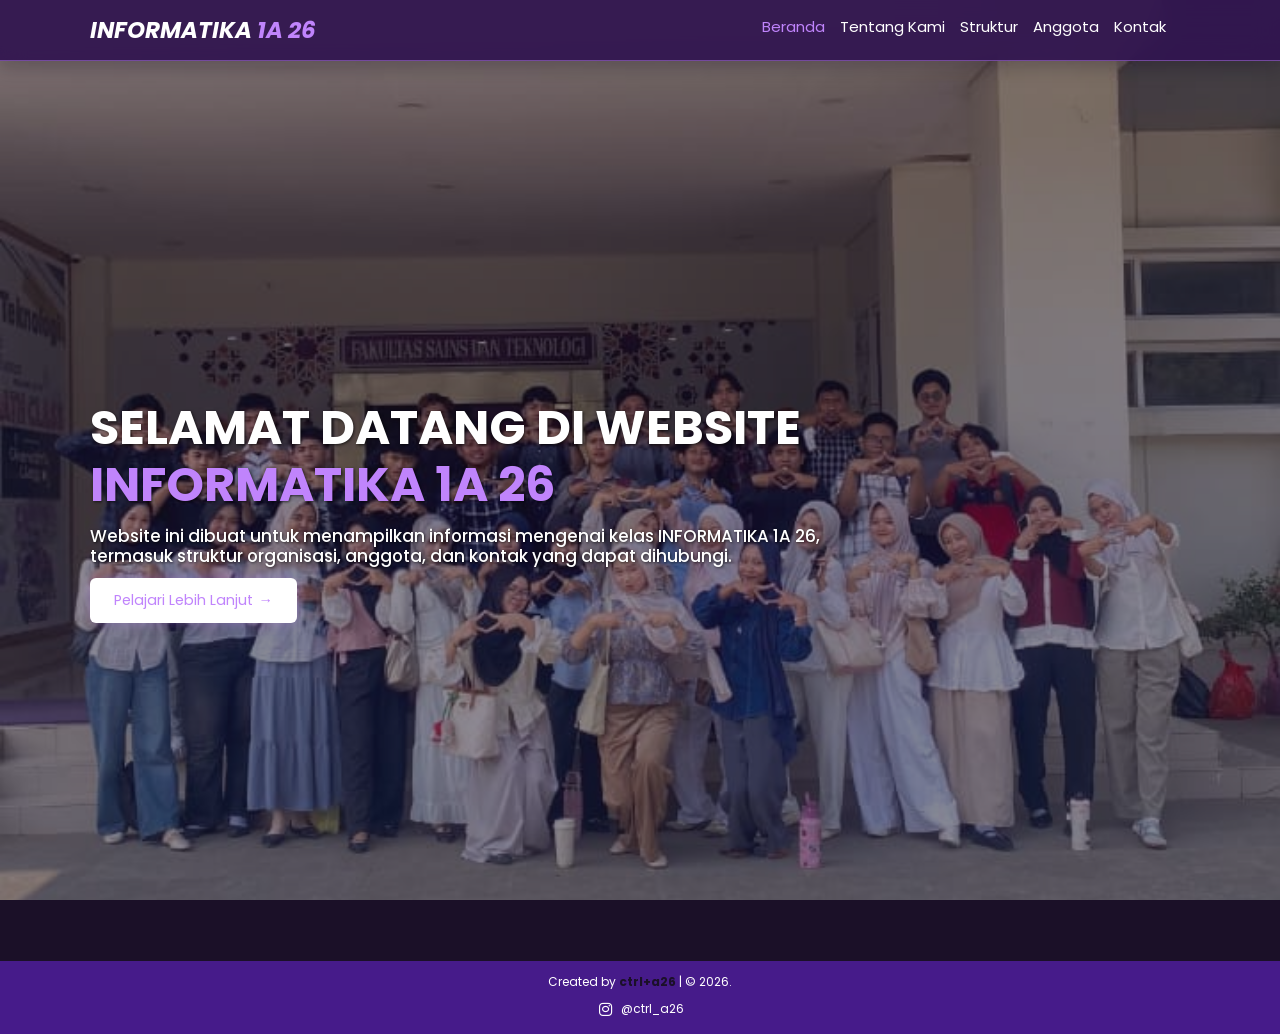
==== commit da824ce5: "Add files via upload" ====
--- a/index.html
+++ b/index.html
@@ -32,7 +32,7 @@
       <a href="#" class="navbar-logo">INFORMATIKA <span>1A 26</span></a>
 
       <div id="#" class="navbar-nav">
-        <a href="index.html" class="active">Home</a>
+        <a href="index.html" class="active">Beranda</a>
         <a href="about.html">Tentang Kami</a>
         <a href="structure.html">Struktur</a>
         <a href="anggota.html">Anggota</a>
